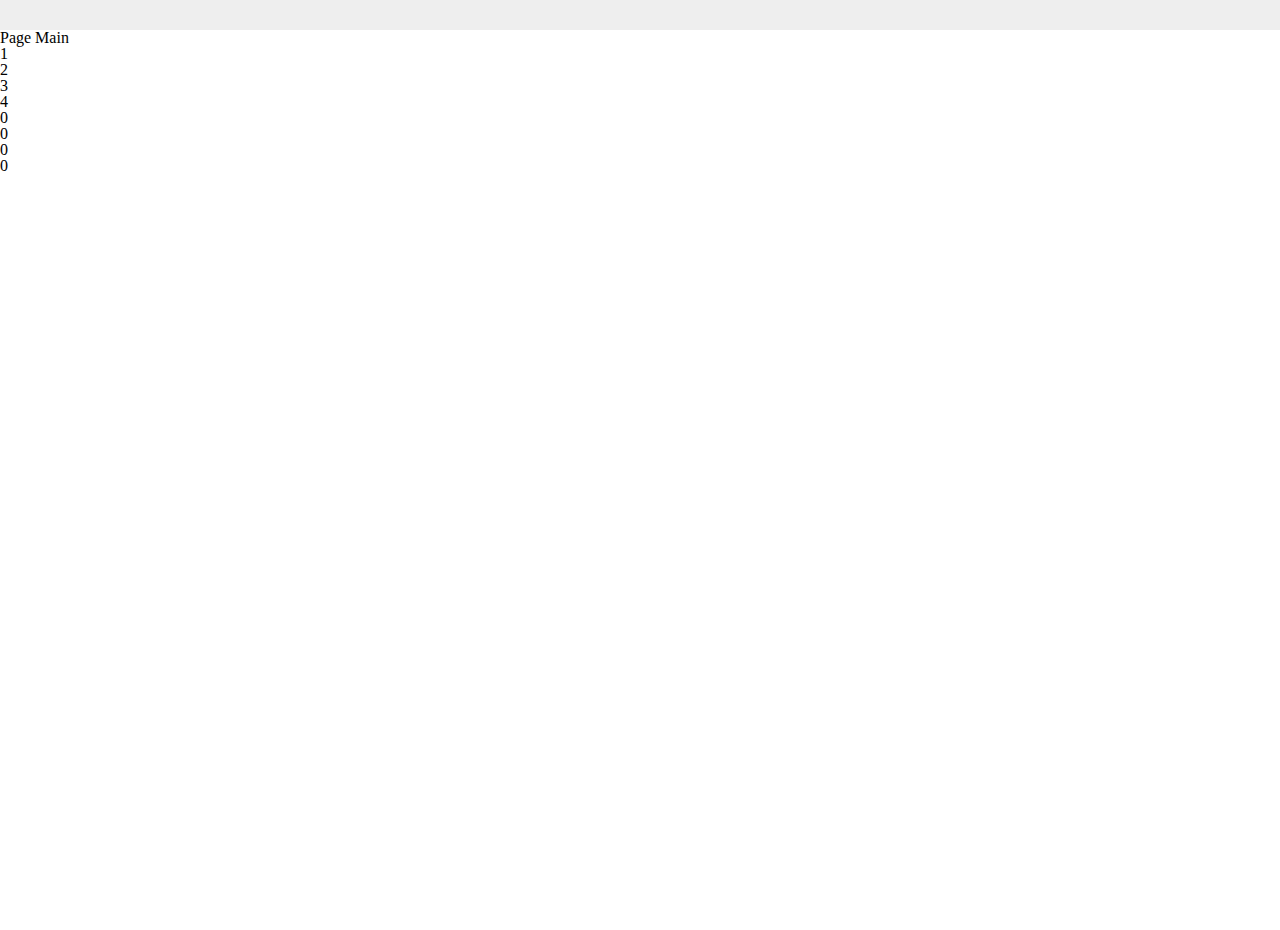
==== index.html @ 1ce78723 "first change commit" ====
<!DOCTYPE html>
<html>
<head>
    <meta http-equiv="Content-Type" content="text/html; charset=utf-8">
    <meta name="viewport" content="width=device-width, initial-scale=1, maximum-scale=1, minimum-scale=1, user-scalable=no">
    <meta name="format-detection" content="telephone=no">

    <title>Property Cross</title>

    <link rel="stylesheet" href="index.css" type="text/css"/>

    <!--loading libraries-->
    <script type="text/javascript" src="cordova.js"></script>
    <script type="text/javascript" src="libs/jquery.min.js"></script>
    <script type="text/javascript" src="libs/underscore-min.js"></script>
    <script type="text/javascript" src="libs/backbone-min.js"></script>
    <script type="text/javascript" src="libs/rad.build.js"></script>
    <script type="text/javascript" src="libs/iscroll.js"></script>

    <!--start application-->
    <script type="text/javascript" src="index.js"></script>

</head>
<body>
<div class="l-screen">
    <div class="l-content"></div>
</div>
<div id="overlay"></div>
</body>
</html>
---- index.css ----
@import url('sources/assets/reset.css');
@import url('sources/assets/style.css');
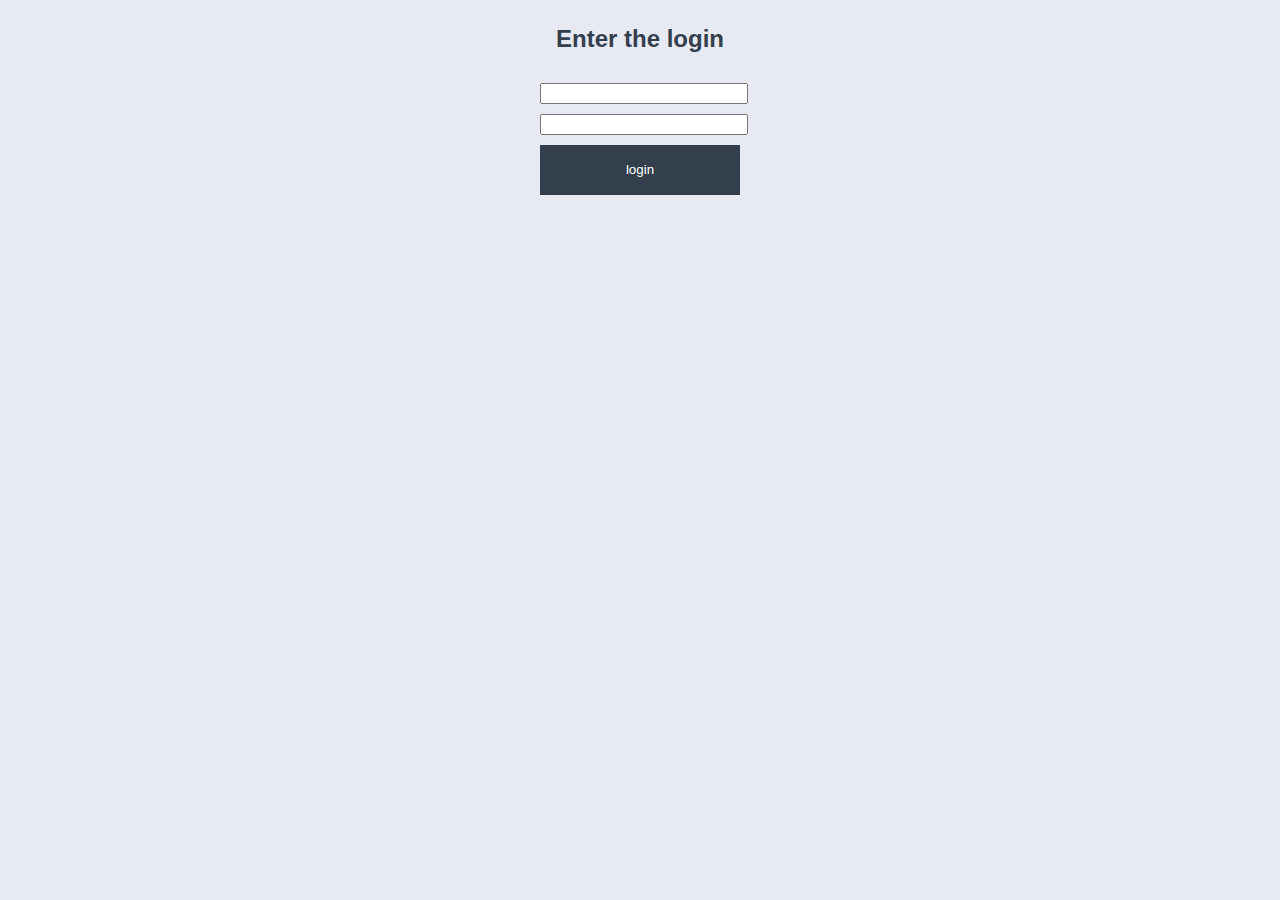
==== commit 6eee4be6: "commit 2" ====
--- a/index.html
+++ b/index.html
@@ -10,7 +10,7 @@
     <link rel="stylesheet" href="index.css" type="text/css"/>
 
     <!--loading libraries-->
-    <script type="text/javascript" src="cordova.js"></script>
+    <!--<script type="text/javascript" src="cordova.js"></script>-->
     <script type="text/javascript" src="libs/jquery.min.js"></script>
     <script type="text/javascript" src="libs/underscore-min.js"></script>
     <script type="text/javascript" src="libs/backbone-min.js"></script>
--- a/index.css
+++ b/index.css
@@ -1,2 +1,2 @@
-@import url('sources/assets/reset.css');
+/*@import url('sources/assets/reset.css');*/
 @import url('sources/assets/style.css');